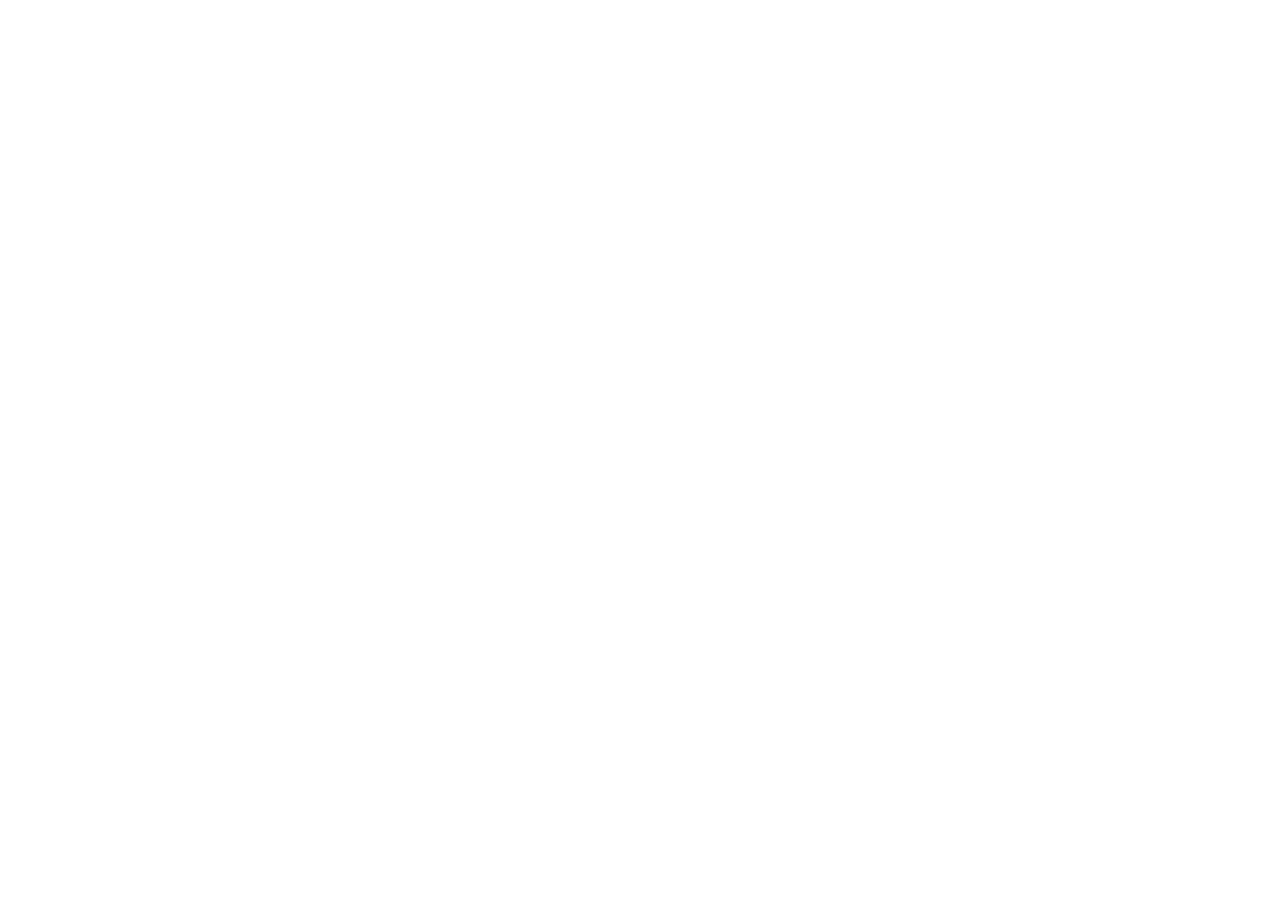
==== homework4/index.html @ a356c075 "hm3 update" ====
<!doctype html>
<html>
<head>
    <meta charset="UTF-8">
    <meta name="viewport" content="width=device-width, initial-scale=1.0">
    <meta http-equiv="X-UA-Compatible" content="ie=edge">
    <title>homework4</title>
    <link rel="stylesheet" href="css/reset.css">
    <link rel="stylesheet" href="css/style.css">

</head>
<body>

</body>
</html>
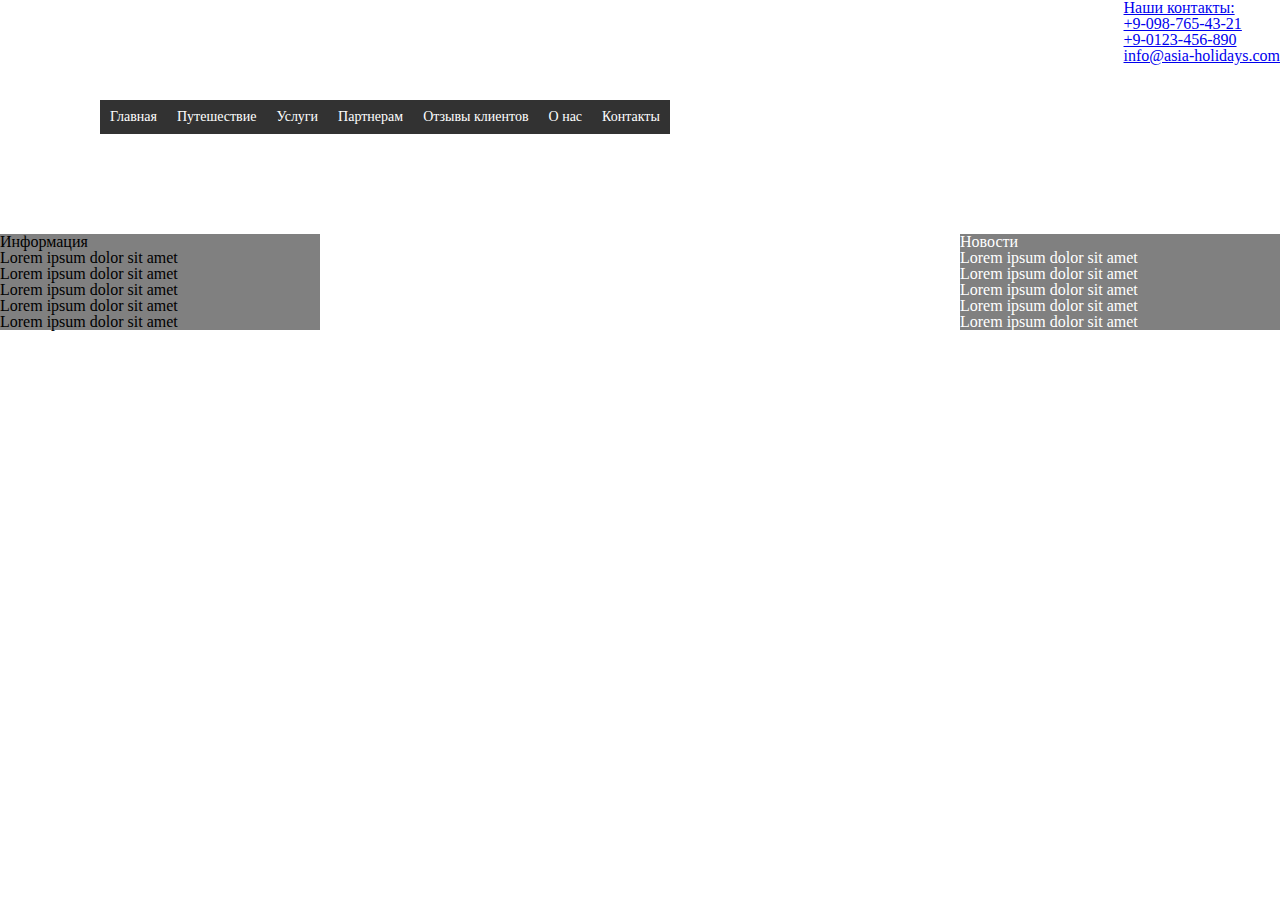
==== commit 0e602cae: "module 4 updates" ====
--- a/homework4/index.html
+++ b/homework4/index.html
@@ -10,6 +10,63 @@
 
 </head>
 <body>
+<div class="wrapper">
+    <ul class="our_contacts">
+        <li><a href=#>Наши контакты:</a>
+        <li><a href=#>+9-098-765-43-21</a>
+        <li><a href=#>+9-0123-456-890</a>
+        <li><a href=#>info@asia-holidays.com</a>
+    </ul>
 
+    <ul class="menu">
+    <li><a href=#>Главная</a>
+    </li>
+    <li><a href=#>Путешествие</a>
+        <ul class="submenu">
+            <li><a href=#>Путешествие 1</a></li>
+            <li><a href=#>Путешествие 2</a></li>
+            <li><a href=#>Путешествие 3</a></li>
+            <li><a href=#>Путешествие 4</a></li>
+            <li><a href=#>Путешествие 5</a></li>
+        </ul>
+    </li>
+    <li><a href=#>Услуги</a>
+        <ul class="submenu">
+            <li><a href=#>Услуги 1</a></li>
+            <li><a href=#>Услуги 2</a></li>
+            <li><a href=#>Услуги 3</a></li>
+        </ul>
+    </li>
+    <li><a href=#>Партнерам</a>
+        <ul class="submenu">
+            <li><a href=#>Корпоративные туры</a></li>
+            <li><a href=#>Горящие туры</a></li>
+            <li><a href=#>Авторские туры</a></li>
+        </ul>
+    </li>
+    <li><a href=#>Отзывы клиентов</a></li>
+    <li><a href=#>О нас</a></li>
+    <li><a href=#>Контакты</a></li>
+</ul>
+
+    <div class="news">
+        <h1>Новости</h1>
+        <p> Lorem ipsum dolor sit amet</p>
+        <p> Lorem ipsum dolor sit amet</p>
+        <p> Lorem ipsum dolor sit amet</p>
+        <p> Lorem ipsum dolor sit amet</p>
+        <p> Lorem ipsum dolor sit amet</p>
+    </div>
+
+    <div class="sidebar">
+        <h2>Информация</h2>
+        <p> Lorem ipsum dolor sit amet</p>
+        <p> Lorem ipsum dolor sit amet</p>
+        <p> Lorem ipsum dolor sit amet</p>
+        <p> Lorem ipsum dolor sit amet</p>
+        <p> Lorem ipsum dolor sit amet</p>
+    </div>
+
+</div>
 </body>
 </html>
--- a/homework4/css/style.css
+++ b/homework4/css/style.css
@@ -0,0 +1,83 @@
+* {
+    margin: 0;
+    padding: 0:
+}
+
+.news {
+    float: right;
+    background-color: grey;
+    color: white;
+    width: 25%;
+}
+.sidebar {
+    background-color: grey;
+    float: left;
+    width: 25%;
+}
+
+ul.menu {
+    display: block;
+    margin: 0;
+    padding: 100px;
+    list-style: none;
+    font-family: tahoma;
+    font-size: 14px;
+    z-index: 1;
+}
+ul.our_contacts {
+    float: right;
+    display: block;
+}
+ul:after {
+    display: block;
+    content: ' ';
+    clear: both;
+    float: none;
+}
+
+ul.menu > li {
+    float: left;
+    position: relative;
+}
+
+ul.menu > li > a {
+    display: block;
+    padding: 10px;
+    color: white;
+    background-color: #323232;
+    text-decoration: none;
+}
+
+ul.menu > li > a:hover {
+    background-color: #323232;
+}
+
+ul.menu > li:hover > ul.submenu {
+    display: block;
+}
+
+ul.submenu {
+    display: none;
+    position: absolute;
+    width: 120px;
+    top: 37px;
+    left: 0;
+    background-color: white;
+    border: 1px solid black;
+}
+
+ul.submenu > li {
+    display: block;
+}
+
+ul.submenu > li > a {
+    display: block;
+    padding: 10px;
+    color: white;
+    background-color: #323232;
+    text-decoration: none;
+}
+
+ul.submenu > li > a:hover {
+    text-decoration: underline;
+}
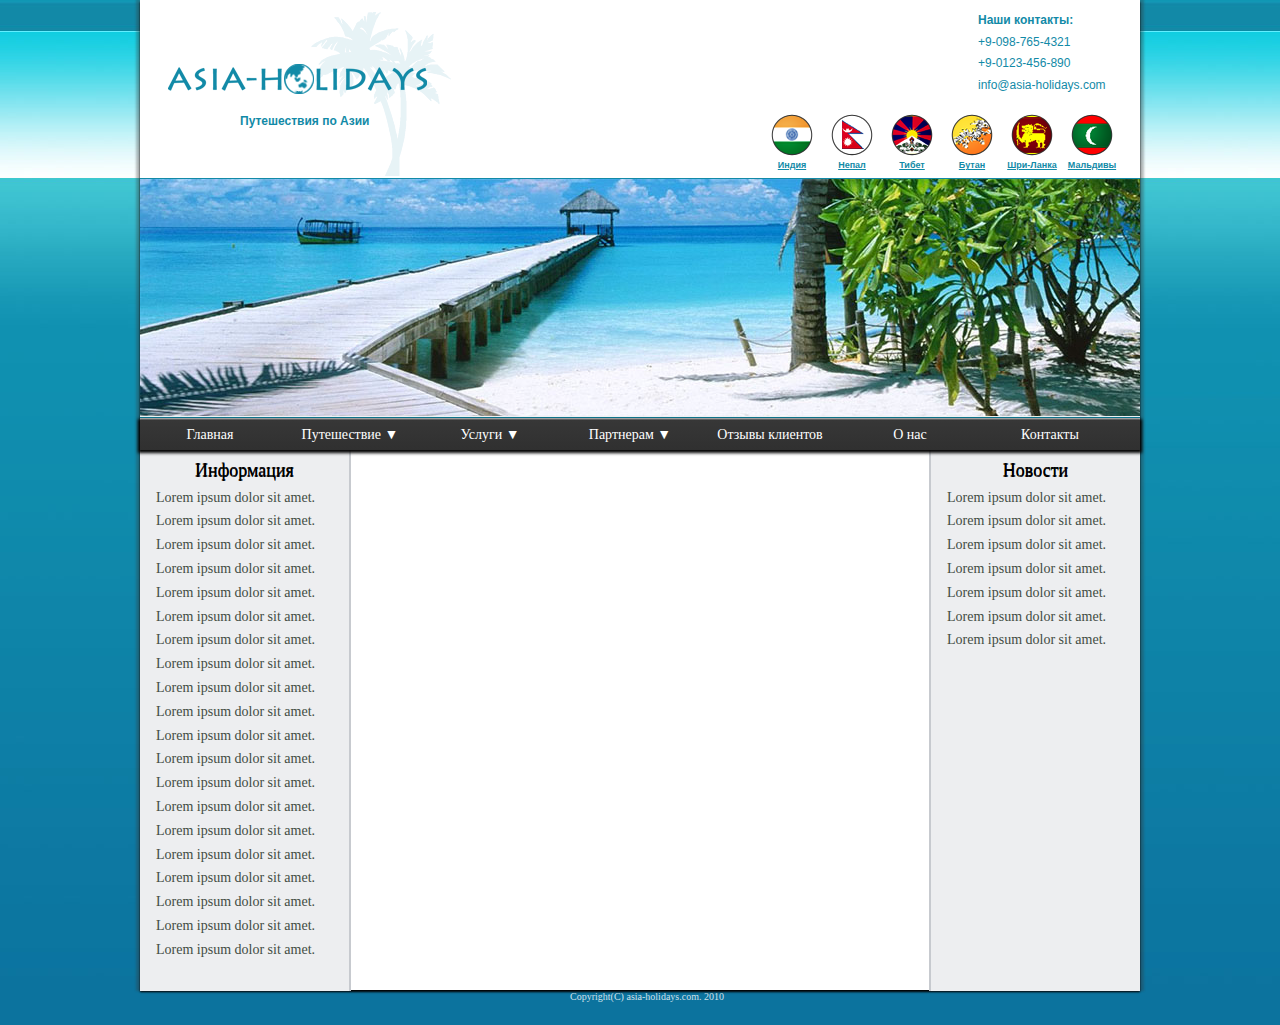
==== commit 5dce3bf6: "home work 4 upload" ====
--- a/homework4/index.html
+++ b/homework4/index.html
@@ -1,4 +1,4 @@
-<!doctype html>
+<!DOCTYPE html>
 <html>
 <head>
     <meta charset="UTF-8">
@@ -10,63 +10,93 @@
 
 </head>
 <body>
-<div class="wrapper">
-    <ul class="our_contacts">
-        <li><a href=#>Наши контакты:</a>
-        <li><a href=#>+9-098-765-43-21</a>
-        <li><a href=#>+9-0123-456-890</a>
-        <li><a href=#>info@asia-holidays.com</a>
-    </ul>
-
-    <ul class="menu">
-    <li><a href=#>Главная</a>
-    </li>
-    <li><a href=#>Путешествие</a>
-        <ul class="submenu">
-            <li><a href=#>Путешествие 1</a></li>
-            <li><a href=#>Путешествие 2</a></li>
-            <li><a href=#>Путешествие 3</a></li>
-            <li><a href=#>Путешествие 4</a></li>
-            <li><a href=#>Путешествие 5</a></li>
-        </ul>
-    </li>
-    <li><a href=#>Услуги</a>
-        <ul class="submenu">
-            <li><a href=#>Услуги 1</a></li>
-            <li><a href=#>Услуги 2</a></li>
-            <li><a href=#>Услуги 3</a></li>
-        </ul>
-    </li>
-    <li><a href=#>Партнерам</a>
-        <ul class="submenu">
-            <li><a href=#>Корпоративные туры</a></li>
-            <li><a href=#>Горящие туры</a></li>
-            <li><a href=#>Авторские туры</a></li>
-        </ul>
-    </li>
-    <li><a href=#>Отзывы клиентов</a></li>
-    <li><a href=#>О нас</a></li>
-    <li><a href=#>Контакты</a></li>
-</ul>
-
-    <div class="news">
-        <h1>Новости</h1>
-        <p> Lorem ipsum dolor sit amet</p>
-        <p> Lorem ipsum dolor sit amet</p>
-        <p> Lorem ipsum dolor sit amet</p>
-        <p> Lorem ipsum dolor sit amet</p>
-        <p> Lorem ipsum dolor sit amet</p>
+    <div class="wrapper">
+        <header>
+            <div class="left_header">
+                <h1>Путешествия по Азии</h1>
+            </div>
+            <div class="right_header">
+                <p style="font-weight: bold;">Наши контакты:</p>
+                <p>+9-098-765-4321</p>
+                <p> +9-0123-456-890</p>
+                <p>info@asia-holidays.com</p>
+                <ul class="country">
+                    <li><a href=""><img src="img/maldives.png" alt="Мальдивы">Мальдивы</a></li>
+                    <li><a href=""><img src="img/srilanka.png" alt="Шри-Ланка"><a href="">Шри-Ланка</a></li>
+                    <li><a href=""><img src="img/butan.png" alt="Бутан">Бутан</a></li>
+                    <li><a href=""><img src="img/tibet.png" alt="Тибет">Тибет</a></li>
+                    <li><a href=""><img src="img/nepal.png" alt="Непал">Непал</a></li>
+                    <li><a href=""><img src="img/india.png" alt="Индия">Индия</a></li>
+            </ul>
+            </div>
+        </header>
+        <img class="photo" src="img/beach.jpg" alt="beach">
+        <ul class="menu" style="width: 1000px;">
+            <li><a href=#>Главная</a></li>
+            <li><a href=#>Путешествие  &#9660</a>
+                <ul>
+                    <li><a href=#>Путешествие 1</a></li>
+                    <li><a href=#>Путешествие 2</a></li>
+                    <li><a href=#>Путешествие 3</a></li>
+                    <li><a href=#>Путешествие 4</a></li>
+                    <li><a href=#>Путешествие 5</a></li>
+                </ul>
+            </li>
+            <li><a href=#>Услуги &#9660</a>
+                <ul>
+                    <li><a href=#>Услуги 1</a></li>
+                    <li><a href=#>Услуги 2</a></li>
+                    <li><a href=#>Услуги 3</a></li>
+                </ul>
+            </li>
+            <li><a href=#>Партнерам &#9660</a>
+                <ul>
+                    <li><a href=#>Корпоративные туры</a></li>
+                    <li><a href=#>Горящие туры</a></li>
+                    <li><a href=#>Авторские туры</a></li>
+                </ul>
+            </li>
+                <li><a href=#>Отзывы клиентов</a></li>
+                <li><a href=#>О нас</a></li>
+                <li><a href=#>Контакты</a></li>
+            </ul>
+        <div class="news">
+            <h2>Новости</h2>
+            <p> Lorem ipsum dolor sit amet.
+                Lorem ipsum dolor sit amet.
+                Lorem ipsum dolor sit amet.
+                Lorem ipsum dolor sit amet.
+                Lorem ipsum dolor sit amet.
+                Lorem ipsum dolor sit amet.
+                Lorem ipsum dolor sit amet.</p>
+        </div>
+        <div class="sidebar">
+            <h2>Информация</h2>
+            <p> Lorem ipsum dolor sit amet.
+                Lorem ipsum dolor sit amet.
+                Lorem ipsum dolor sit amet.
+                Lorem ipsum dolor sit amet.
+                Lorem ipsum dolor sit amet.
+                Lorem ipsum dolor sit amet.
+                Lorem ipsum dolor sit amet.
+                Lorem ipsum dolor sit amet.
+                Lorem ipsum dolor sit amet.
+                Lorem ipsum dolor sit amet.
+                Lorem ipsum dolor sit amet.
+                Lorem ipsum dolor sit amet.
+                Lorem ipsum dolor sit amet.
+                Lorem ipsum dolor sit amet.
+                Lorem ipsum dolor sit amet.
+                Lorem ipsum dolor sit amet.
+                Lorem ipsum dolor sit amet.
+                Lorem ipsum dolor sit amet.
+                Lorem ipsum dolor sit amet.
+                Lorem ipsum dolor sit amet.</p>
+        </div>
+        <div class="main_content"></div>
+        <footer>
+            <p>Copyright(C) asia-holidays.com. 2010</p>
+        </footer>
     </div>
-
-    <div class="sidebar">
-        <h2>Информация</h2>
-        <p> Lorem ipsum dolor sit amet</p>
-        <p> Lorem ipsum dolor sit amet</p>
-        <p> Lorem ipsum dolor sit amet</p>
-        <p> Lorem ipsum dolor sit amet</p>
-        <p> Lorem ipsum dolor sit amet</p>
-    </div>
-
-</div>
 </body>
 </html>
--- a/homework4/css/style.css
+++ b/homework4/css/style.css
@@ -2,82 +2,196 @@
     margin: 0;
     padding: 0:
 }
-
-.news {
-    float: right;
-    background-color: grey;
-    color: white;
-    width: 25%;
-}
-.sidebar {
-    background-color: grey;
-    float: left;
-    width: 25%;
+body{
+ height: 1025px;
+ background-image: url("../img/background.jpg");
+ background-repeat: repeat-x;
+ font-family: "Tahoma";
+ font-size: 12px;
 }
 
-ul.menu {
-    display: block;
-    margin: 0;
-    padding: 100px;
-    list-style: none;
-    font-family: tahoma;
-    font-size: 14px;
-    z-index: 1;
-}
-ul.our_contacts {
-    float: right;
-    display: block;
-}
-ul:after {
-    display: block;
-    content: ' ';
-    clear: both;
-    float: none;
+.wrapper{
+ position: relative;
+ width: 1000px;
+ height: 990px;
+ margin: 0 auto;
+ background-color: white;
+ box-shadow: 0 2px 2px 0 #000,
+ 3px 0px 2px 1px rgba(60, 60, 60, 0.32),
+ -3px 0px 2px 1px rgba(60, 60, 60, 0.32);
 }
 
-ul.menu > li {
-    float: left;
-    position: relative;
+header{
+ background-color: white;
+ height: 176px;
+ width: 1000px;
+ display: inline-block;
 }
 
-ul.menu > li > a {
-    display: block;
-    padding: 10px;
-    color: white;
-    background-color: #323232;
-    text-decoration: none;
+.left_header{
+ background: url("../img/logo.png") no-repeat;
+ background-position: 28px, 18px;
+ display: inline-block;
+ float: left;
+ height:  188px;
+ width: auto;
 }
 
-ul.menu > li > a:hover {
-    background-color: #323232;
+h1{
+ margin-top: 112px;
+ margin-left: 100px;
+ line-height: 1.5;
+ font-family: Tahoma, sans-serif;
+ color: #128aa7;
+ padding-right: 100px;
+ font-weight: bold;
 }
 
-ul.menu > li:hover > ul.submenu {
-    display: block;
+.right_header{
+ display: block;
+ float: right;
+ height: 176px;
 }
 
-ul.submenu {
-    display: none;
-    position: absolute;
-    width: 120px;
-    top: 37px;
-    left: 0;
-    background-color: white;
-    border: 1px solid black;
+.right_header p {
+ margin-top: 20px;
+ margin-left: 200px;
+ color: #128aa7;
+ font-family: Tahoma, sans-serif;
+ font-size: 12px;
+ line-height: 1.5px;
+}
+.country{
+ padding-top: 28px;
+ margin-right: 18px;
+
+}
+.country li{
+ display: block;
+ float: right;
+ width: 60px;
+ height: 30px;
+ text-align: center;
+
+}
+.country a{
+ font-size: 9px;
+ color: #128aa7;
+ font-weight: bold;
+ font-family: Tahoma, sans-serif;
 }
 
-ul.submenu > li {
-    display: block;
+.photo{
+ height: 238px;
+ border-top: 1px solid #128aa7;
+ border-bottom: 1px solid #128aa7;
 }
 
-ul.submenu > li > a {
-    display: block;
-    padding: 10px;
-    color: white;
-    background-color: #323232;
-    text-decoration: none;
+.menu{
+ height: 30px;
+ background: linear-gradient(180deg, #373737, #303030);
+ box-shadow: 0 1px 3px 2px #000;
+ z-index: 10;
+ position: absolute;
 }
 
-ul.submenu > li > a:hover {
-    text-decoration: underline;
+.menu li{
+ float: left;
+ width: 14%;
+ height: 30px;
+ text-align: center;
+ position: relative;
+ z-index: 9;
 }
+
+.menu li ul {
+ padding: 0;
+   margin: 0;
+   width: 150px;
+   display: none;
+   position: absolute;
+   left: 0;
+ box-shadow: 0 6px 10px 1px #000;
+}
+
+.menu li ul li {
+ float: none;
+   height: 33px;
+   margin: 0;
+   width: 150px;
+   text-align: center;
+   background: #303030;
+}
+
+.menu a{
+ text-decoration: none;
+ font-size: 14px;
+ line-height: 30px;
+ white-space: nowrap;
+}
+
+.menu li a{
+ display: block;
+   width: 140px;
+   height: 30px;
+   color: #fff;
+}
+
+.menu li:hover ul{
+   display: block;
+}
+
+.news{
+ margin-top: 30px;
+ padding-top: 5px;
+ float: right;
+ width: 209px;
+ height: 536px;
+ background-color: #edeef0;
+ z-index: 2;
+ border-left: 2px solid #c7cacf;
+}
+
+.sidebar{
+ margin-top: 30px;
+ padding-top: 5px;
+ z-index: 2;
+ float: left;
+ width: 209px;
+ height: 536px;
+ background-color: #edeef0;
+ border-right: 2px solid #c7cacf;
+}
+
+.main_content{
+ margin: 0 auto;
+ text-align: center;
+ height: 538px;
+}
+
+h2{
+ line-height: 1.7;
+ text-align: center;
+ font-size: 18px;
+ text-shadow: 0 1px #000;
+}
+
+p{
+ padding: 0 2px 0 16px;
+ font-size: 14px;
+ color: #424C43;
+ line-height: 1.7;
+}
+
+footer{
+ clear: both;
+}
+
+footer p{
+ margin-bottom: 10px;
+ margin-top: 12px;
+ text-align: center;
+ font-size: 10px;
+ color: rgba(255, 255, 255, 0.8);
+ line-height: 1.2;
+}
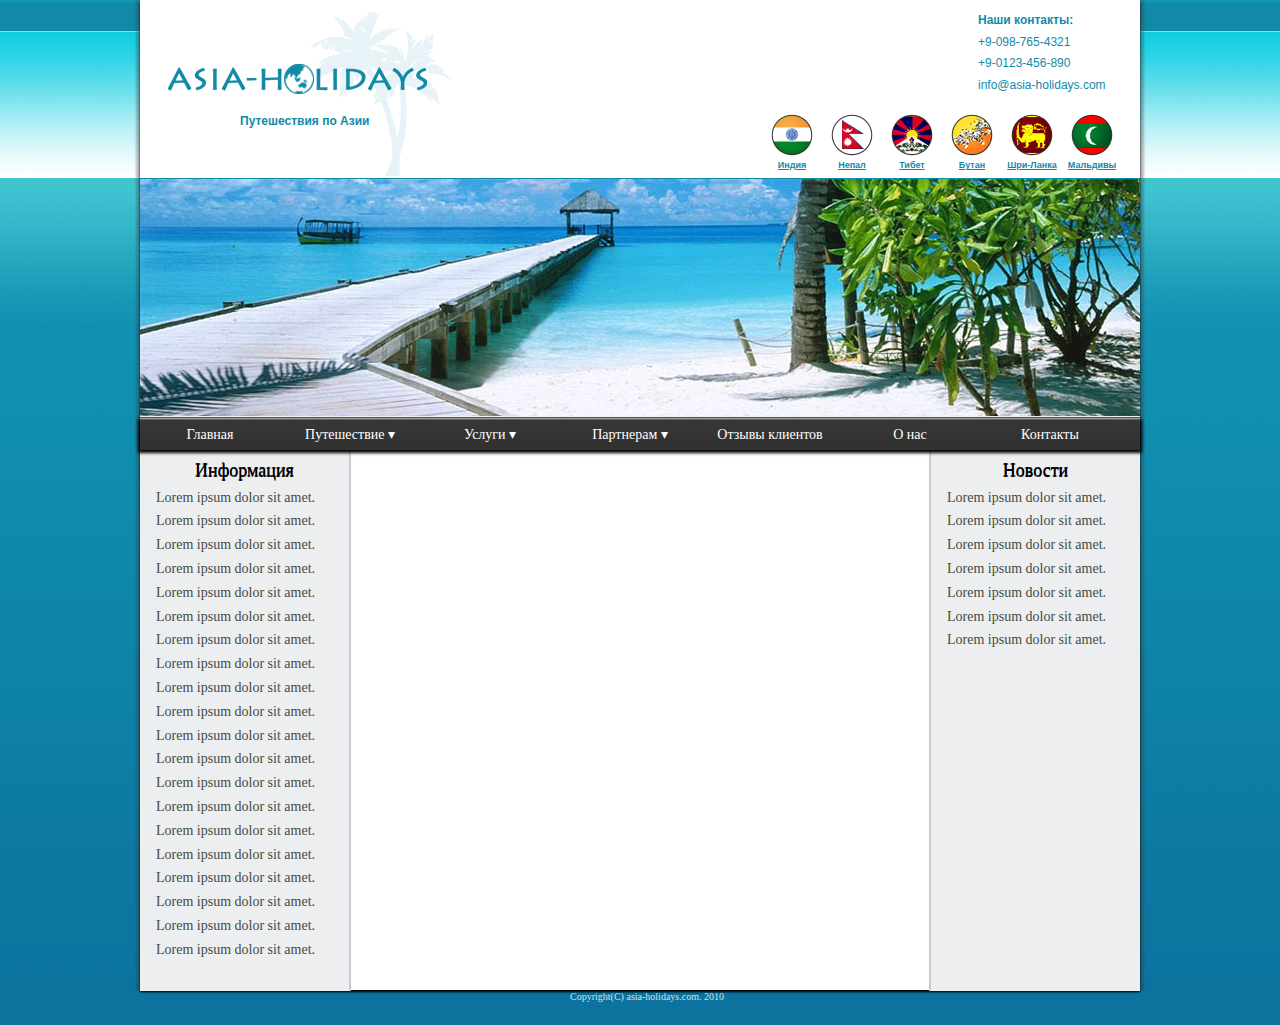
==== commit bf378dc2: "changed BLACK DOWN-POINTING SMALL TRIANGLE Unicode mark" ====
--- a/homework4/index.html
+++ b/homework4/index.html
@@ -33,7 +33,7 @@
         <img class="photo" src="img/beach.jpg" alt="beach">
         <ul class="menu" style="width: 1000px;">
             <li><a href=#>Главная</a></li>
-            <li><a href=#>Путешествие  &#9660</a>
+            <li><a href=#>Путешествие  &#9662</a>
                 <ul>
                     <li><a href=#>Путешествие 1</a></li>
                     <li><a href=#>Путешествие 2</a></li>
@@ -42,14 +42,14 @@
                     <li><a href=#>Путешествие 5</a></li>
                 </ul>
             </li>
-            <li><a href=#>Услуги &#9660</a>
+            <li><a href=#>Услуги &#9662</a>
                 <ul>
                     <li><a href=#>Услуги 1</a></li>
                     <li><a href=#>Услуги 2</a></li>
                     <li><a href=#>Услуги 3</a></li>
                 </ul>
             </li>
-            <li><a href=#>Партнерам &#9660</a>
+            <li><a href=#>Партнерам &#9662</a>
                 <ul>
                     <li><a href=#>Корпоративные туры</a></li>
                     <li><a href=#>Горящие туры</a></li>
